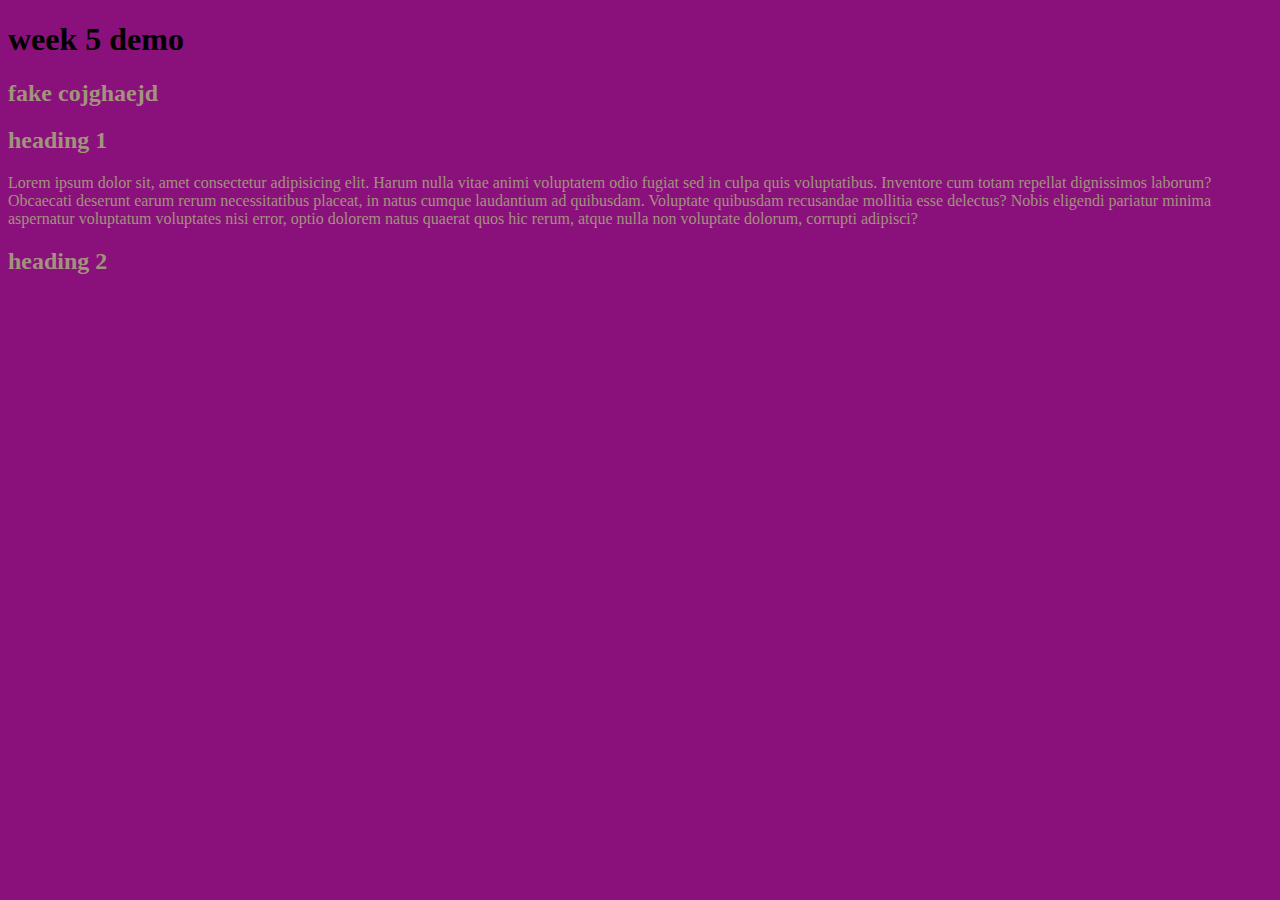
==== html-assignment/index.html @ 93e054be "updates folder name (Rob)" ====
<!DOCTYPE html>
<html lang="en">
<head>
    <meta charset="UTF-8">
    <meta name="viewport" content="width=device-width, initial-scale=1.0">
    <title>Document</title>
    <link rel="stylesheet" href="css/main.css">
    <title>week 5 demo</title>

    
</head> 
<body>
    
    <h1>week 5 demo</h1>
    <h2>fake cojghaejd</h2>
    <article>
        <h2>heading 1</h2>
        <p>Lorem ipsum dolor sit, amet consectetur adipisicing elit. Harum nulla vitae animi voluptatem odio fugiat sed in culpa quis voluptatibus. Inventore cum totam repellat dignissimos laborum? Obcaecati deserunt earum rerum necessitatibus placeat, in natus cumque laudantium ad quibusdam. Voluptate quibusdam recusandae mollitia esse delectus? Nobis eligendi pariatur minima aspernatur voluptatum voluptates nisi error, optio dolorem natus quaerat quos hic rerum, atque nulla non voluptate dolorum, corrupti adipisci?</p>
        <section>
            
        </section>
    </article>
    <article>
        <h2>heading 2</h2>
    </article>
    
  
</body>
</html>
---- html-assignment/css/main.css ----
body{
    background-color: rgb(138, 17, 124);
    
    
    /* this is css class*/
}
 p, h2{
    color: rgb(163, 146, 124);
 }
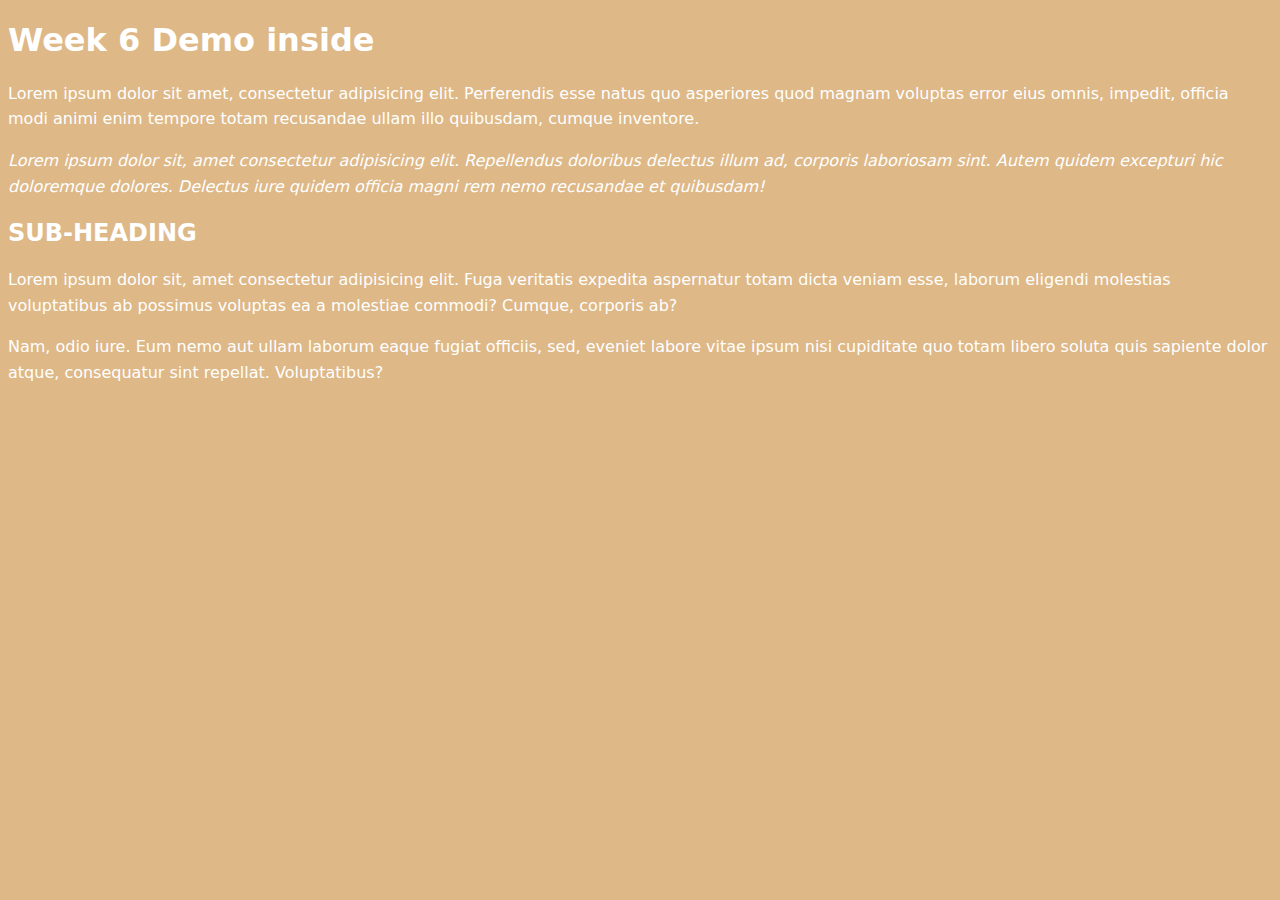
==== commit 9afe4dc2: "week 3" ====
--- a/html-assignment/index.html
+++ b/html-assignment/index.html
@@ -3,27 +3,25 @@
 <head>
     <meta charset="UTF-8">
     <meta name="viewport" content="width=device-width, initial-scale=1.0">
-    <title>Document</title>
+    <title>Week 6</title>
     <link rel="stylesheet" href="css/main.css">
-    <title>week 5 demo</title>
+</head>
+<body>
+    <div class="wrapper">
+    <header>
+        <h1>Week 6 Demo inside</h1>
+    </header>
+    <main>
+        <p>Lorem ipsum dolor sit amet, consectetur adipisicing elit. Perferendis esse natus quo asperiores quod magnam voluptas error eius omnis, impedit, officia modi animi enim tempore totam recusandae ullam illo quibusdam, cumque inventore.</p>
+        <p>Lorem ipsum dolor sit, amet consectetur adipisicing elit. Repellendus doloribus delectus illum ad, corporis laboriosam sint. Autem quidem excepturi hic doloremque dolores. Delectus iure quidem officia magni rem nemo recusandae et quibusdam!</p>
 
+        <h2>sub-heading</h2>
+        <p>Lorem ipsum dolor sit, amet consectetur adipisicing elit. Fuga veritatis expedita aspernatur totam dicta veniam esse, laborum eligendi molestias voluptatibus ab possimus voluptas ea a molestiae commodi? Cumque, corporis ab?</p>
+        <p>Nam, odio iure. Eum nemo aut ullam laborum eaque fugiat officiis, sed, eveniet labore vitae ipsum nisi cupiditate quo totam libero soluta quis sapiente dolor atque, consequatur sint repellat. Voluptatibus?</p>
     
-</head> 
-<body>
     
-    <h1>week 5 demo</h1>
-    <h2>fake cojghaejd</h2>
-    <article>
-        <h2>heading 1</h2>
-        <p>Lorem ipsum dolor sit, amet consectetur adipisicing elit. Harum nulla vitae animi voluptatem odio fugiat sed in culpa quis voluptatibus. Inventore cum totam repellat dignissimos laborum? Obcaecati deserunt earum rerum necessitatibus placeat, in natus cumque laudantium ad quibusdam. Voluptate quibusdam recusandae mollitia esse delectus? Nobis eligendi pariatur minima aspernatur voluptatum voluptates nisi error, optio dolorem natus quaerat quos hic rerum, atque nulla non voluptate dolorum, corrupti adipisci?</p>
-        <section>
-            
-        </section>
-    </article>
-    <article>
-        <h2>heading 2</h2>
-    </article>
-    
-  
+    </main>
+
+    </div>
 </body>
 </html>--- a/html-assignment/css/main.css
+++ b/html-assignment/css/main.css
@@ -1,11 +1,31 @@
 body{
-    background-color: rgb(138, 17, 124);
-    
-    
-    /* this is css class*/
+    font-family:'Courier New', Courier, monospace;
+    font-family:system-ui, -apple-system, BlinkMacSystemFont, 'Segoe UI', Roboto, Oxygen, Ubuntu, Cantarell, 'Open Sans', 'Helvetica Neue', sans-serif;
+    background-color: burlywood;
+    background-image: url('../images/bjorn.webp'); 
+    color: white;
+    background-repeat: no-repeat;
+/* background-position: center; */
+background-size: cover;
+
+
+
+
 }
- p, h2{
-    color: rgb(163, 146, 124);
- }
-    
-    +
+h1{
+    font-size: 200%;
+}
+h2 {
+    text-transform: uppercase;
+}
+p{
+    line-height: 1.6;
+}
+main > p::first-child {
+    font-weight: bold;
+
+}
+main > p:nth-child(2) {
+    font-style: italic;
+}
